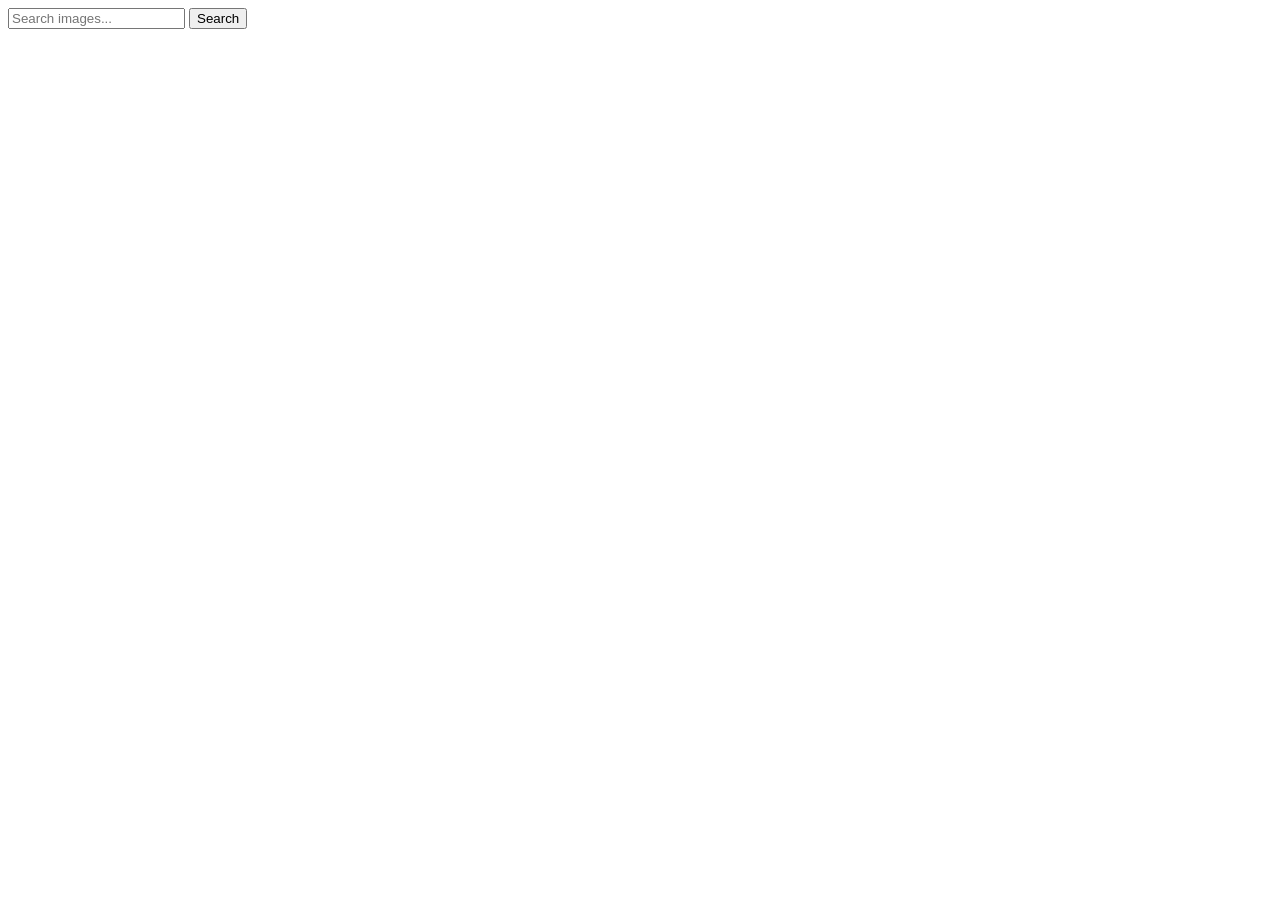
==== index.html @ c297058b "Initialize gh-pages" ====
<!DOCTYPE html>
<html lang="en">
  <head>
    <meta charset="UTF-8" />
    <link rel="icon" type="image/svg+xml" href="/goit-js-hw-11/favicon.svg" />
    <meta name="viewport" content="width=device-width, initial-scale=1.0" />
    <title>Gallery project</title>
    
    <script type="module" crossorigin src="/goit-js-hw-11/commonHelpers.js"></script>
    <link rel="modulepreload" crossorigin href="/goit-js-hw-11/assets/vendor-8c59ed88.js">
    <link rel="stylesheet" href="/goit-js-hw-11/assets/vendor-1cd1f9d9.css">
    <link rel="stylesheet" href="/goit-js-hw-11/assets/index-63e338d2.css">
  </head>
  <body>
 <form class="search-form js-search-form" name="searchImageForm">
    <div class="form-container">
      <input class="form-control js-search-input" type="text" name="searchKeyword" required
        placeholder="Search images..." />
      <button class="btn form-search-btn" type="submit">
        Search
      </button>
    </div>
  </form>
  <span class="loader is-hidden"></span>
  <section class="gallery-section">
    <ul class="gallery js-list"></ul>
    
  </section>

  </body>
</html>
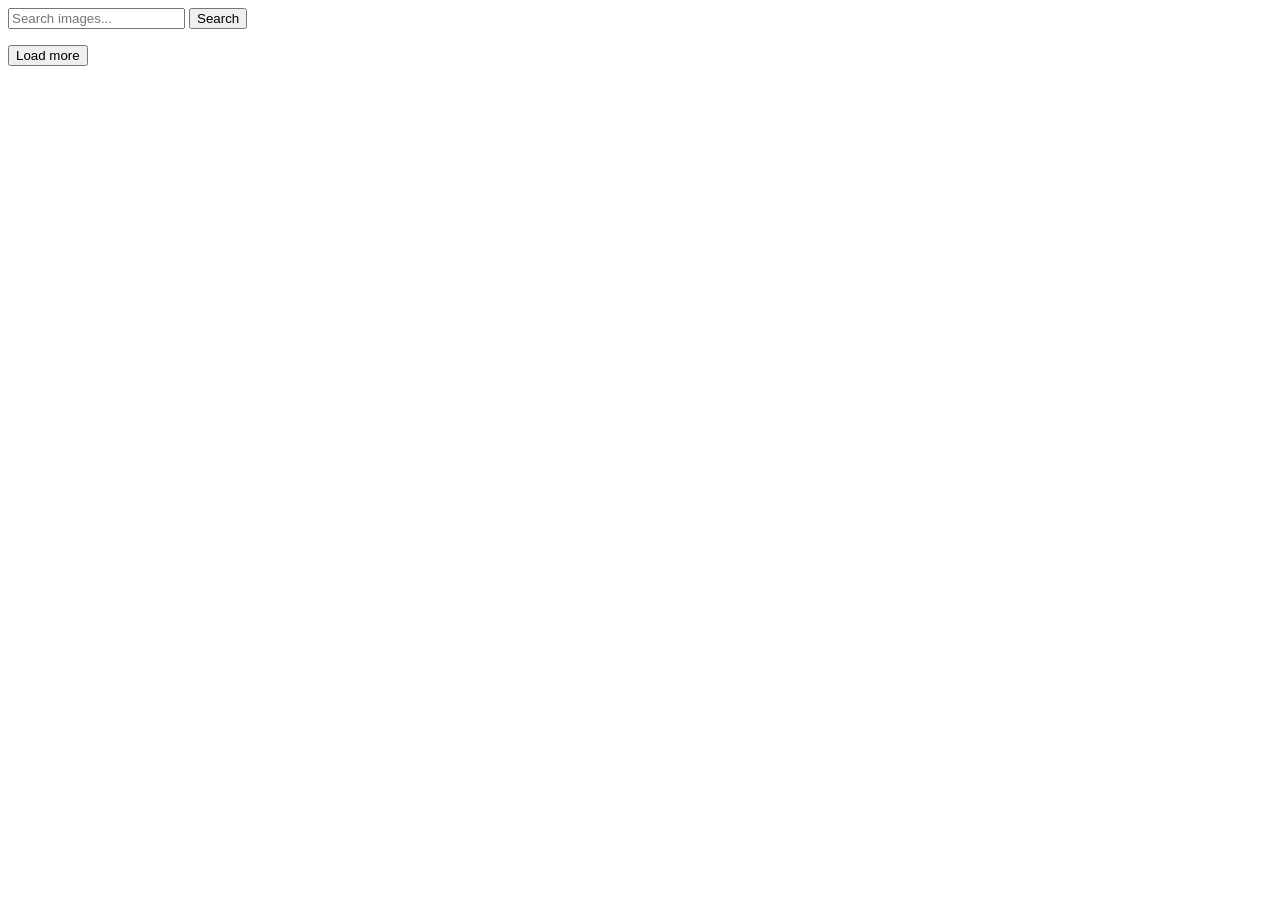
==== commit 8d4e898b: "Deploying to gh-pages from @ kholshevnikova/goit-js-hw-12@b5ab7fdd2c431e6ac2c7a793203ce31d82f685a4 🚀" ====
--- a/index.html
+++ b/index.html
@@ -2,14 +2,14 @@
 <html lang="en">
   <head>
     <meta charset="UTF-8" />
-    <link rel="icon" type="image/svg+xml" href="/goit-js-hw-11/favicon.svg" />
+    <link rel="icon" type="image/svg+xml" href="/goit-js-hw-12/favicon.svg" />
     <meta name="viewport" content="width=device-width, initial-scale=1.0" />
     <title>Gallery project</title>
     
-    <script type="module" crossorigin src="/goit-js-hw-11/commonHelpers.js"></script>
-    <link rel="modulepreload" crossorigin href="/goit-js-hw-11/assets/vendor-8c59ed88.js">
-    <link rel="stylesheet" href="/goit-js-hw-11/assets/vendor-1cd1f9d9.css">
-    <link rel="stylesheet" href="/goit-js-hw-11/assets/index-63e338d2.css">
+    <script type="module" crossorigin src="/goit-js-hw-12/commonHelpers.js"></script>
+    <link rel="modulepreload" crossorigin href="/goit-js-hw-12/assets/vendor-9a8cfc74.js">
+    <link rel="stylesheet" href="/goit-js-hw-12/assets/vendor-1cd1f9d9.css">
+    <link rel="stylesheet" href="/goit-js-hw-12/assets/index-4df18308.css">
   </head>
   <body>
  <form class="search-form js-search-form" name="searchImageForm">
@@ -21,11 +21,13 @@
       </button>
     </div>
   </form>
-  <span class="loader is-hidden"></span>
+  <!-- <span class="loader is-hidden"></span> -->
   <section class="gallery-section">
     <ul class="gallery js-list"></ul>
     
   </section>
+  <button class="btn load-more is-hidden" type="submit">Load more</button>
+  <span class="loader is-hidden"></span>
 
   </body>
 </html>
